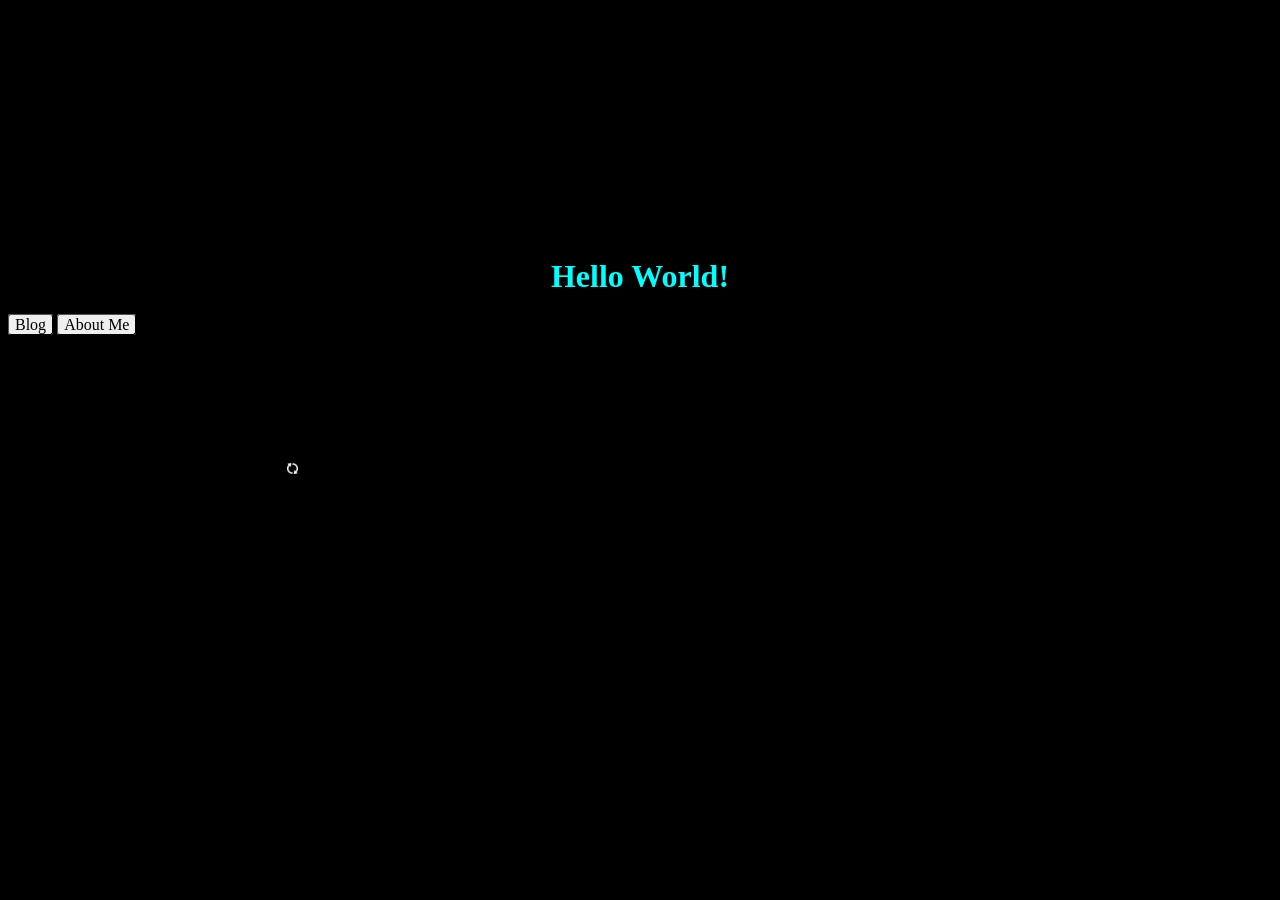
==== index.html @ c2ff101e "burger" ====
<link rel="stylesheet" href="style.css">
<body> 
<!--Main Menu -->
<h1>Hello World!</h1>
<a href="/blog.html" class="button">Blog</a>
<a href="/aboutme.html" class="button">About Me</a>
<!-- lastfm player-->
<div id="player">
 <iframe id="player-frame" src="lastfm-now-playing/index.html" frameborder="0" scrolling="no"> </iframe>
</div>

</body>
---- style.css ----
h1{
color: aqua;
text-align: center;
padding-top: 250px
}


a.button {
    padding: 1px 6px;
    border: 1px outset buttonborder;
    border-radius: 3px;
    color: buttontext;
    background-color: buttonface;
    text-decoration: none;
    font-family: "Comic-Sans";
}


body {
    background-color: black;
}
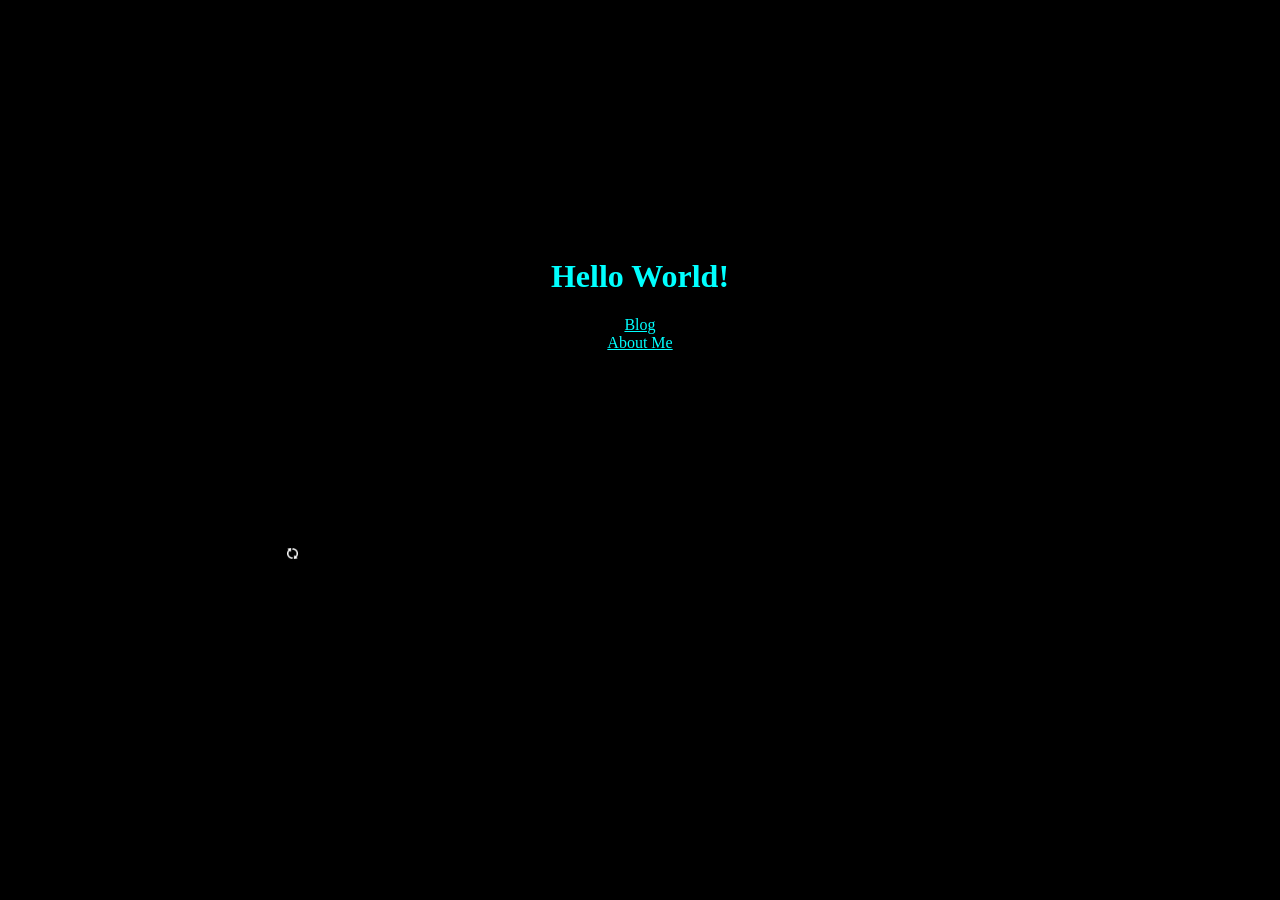
==== commit d8d1049f: "fyasodf" ====
--- a/index.html
+++ b/index.html
@@ -1,11 +1,16 @@
-<link rel="stylesheet" href="style.css">
+ <link rel="stylesheet" href="style.css">
 <body> 
 <!--Main Menu -->
 <h1>Hello World!</h1>
+<div class="links">
 <a href="/blog.html" class="button">Blog</a>
+<br>
 <a href="/aboutme.html" class="button">About Me</a>
+</div>
+
 <!-- lastfm player-->
 <div id="player">
+<h2>What im listening to rn</h2>
  <iframe id="player-frame" src="lastfm-now-playing/index.html" frameborder="0" scrolling="no"> </iframe>
 </div>
 
--- a/style.css
+++ b/style.css
@@ -5,16 +5,13 @@
 }
 
 
-a.button {
-    padding: 1px 6px;
-    border: 1px outset buttonborder;
-    border-radius: 3px;
-    color: buttontext;
-    background-color: buttonface;
-    text-decoration: none;
-    font-family: "Comic-Sans";
+.links {
+    text-align: center;
 }
 
+a.button {
+    color:aqua;
+}
 
 body {
     background-color: black;
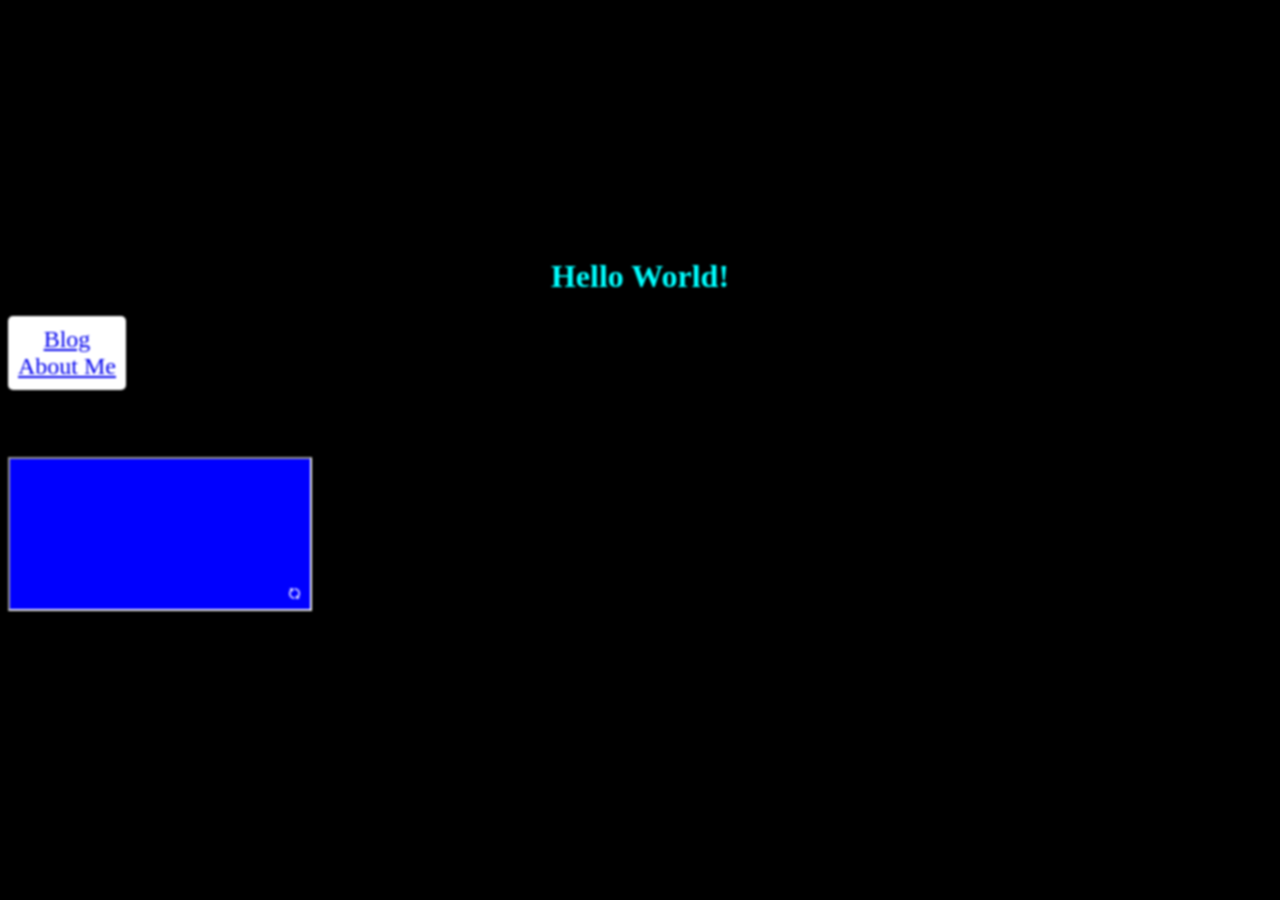
==== commit d1038a61: "cheese" ====
--- a/index.html
+++ b/index.html
@@ -11,7 +11,7 @@
 <!-- lastfm player-->
 <div id="player">
 <h2>What im listening to rn</h2>
- <iframe id="player-frame" src="lastfm-now-playing/index.html" frameborder="0" scrolling="no"> </iframe>
+ <iframe id="player-frame" src="lastfm-now-playing/index.html" frameborder="2" scrolling="no"> </iframe>
 </div>
 
 </body>
--- a/style.css
+++ b/style.css
@@ -5,14 +5,29 @@
 }
 
 
-.links {
+div.links {
     text-align: center;
+    display:inline-block;
+    background-color:white;
+    border-radius: 5px;
+    padding: 10px;
+    font-size: 24px;
 }
 
-a.button {
+#button {
     color:aqua;
 }
 
 body {
     background-color: black;
-}+    background-image:  url('images/background.png');
+    filter: blur(1px);
+}
+
+iframe {
+display:block;
+background-color:blue;
+}
+
+
+  
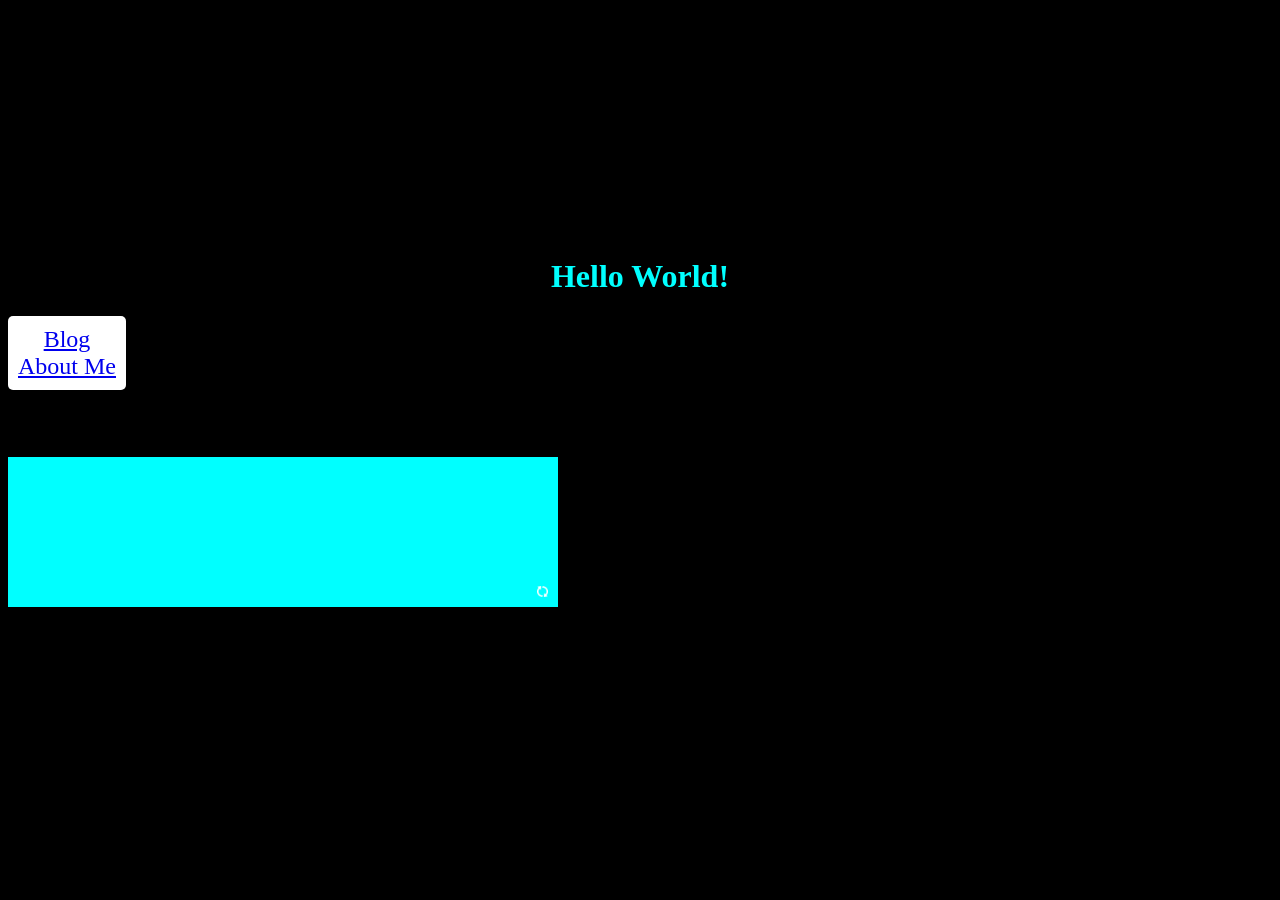
==== commit dbb16945: "cheese" ====
--- a/index.html
+++ b/index.html
@@ -1,4 +1,4 @@
- <link rel="stylesheet" href="style.css">
+<link rel="stylesheet" href="style.css">
 <body> 
 <!--Main Menu -->
 <h1>Hello World!</h1>
@@ -11,7 +11,7 @@
 <!-- lastfm player-->
 <div id="player">
 <h2>What im listening to rn</h2>
- <iframe id="player-frame" src="lastfm-now-playing/index.html" frameborder="2" scrolling="no"> </iframe>
+ <iframe id="player-frame" src="lastfm-now-playing/index.html" frameborder="0" scrolling="no"> </iframe>
 </div>
 
 </body>
--- a/style.css
+++ b/style.css
@@ -21,12 +21,13 @@
 body {
     background-color: black;
     background-image:  url('images/background.png');
-    filter: blur(1px);
 }
 
 iframe {
 display:block;
-background-color:blue;
+align-content: center;
+background-color:aqua;
+padding-left: 250px;
 }
 
 
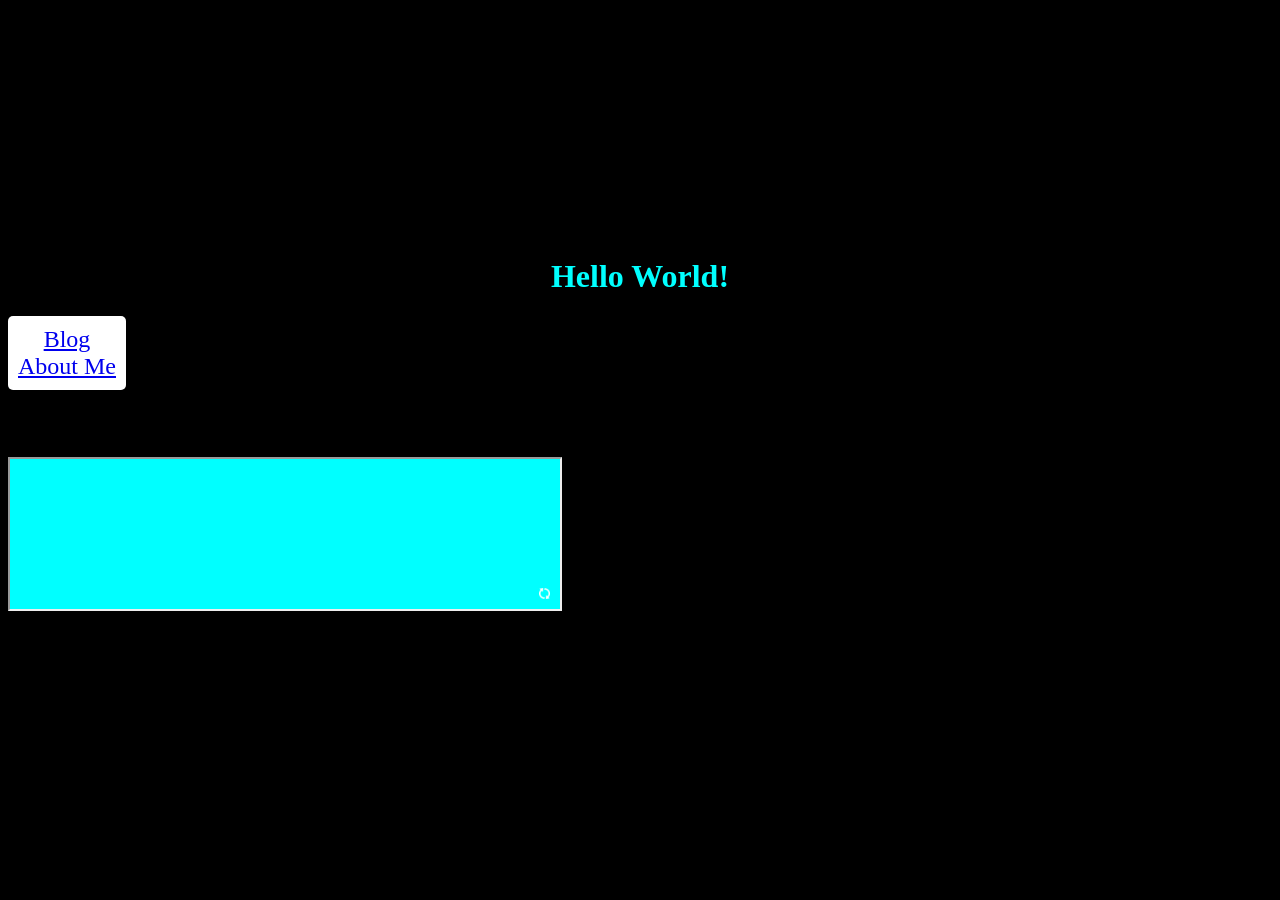
==== commit 9f80e69e: "Merge branch 'main' of https://github.com/MateB-7/my-cool-site" ====
--- a/index.html
+++ b/index.html
@@ -11,7 +11,7 @@
 <!-- lastfm player-->
 <div id="player">
 <h2>What im listening to rn</h2>
- <iframe id="player-frame" src="lastfm-now-playing/index.html" frameborder="0" scrolling="no"> </iframe>
+ <iframe id="player-frame" src="lastfm-now-playing/index.html" frameborder="2" scrolling="no"> </iframe>
 </div>
 
 </body>
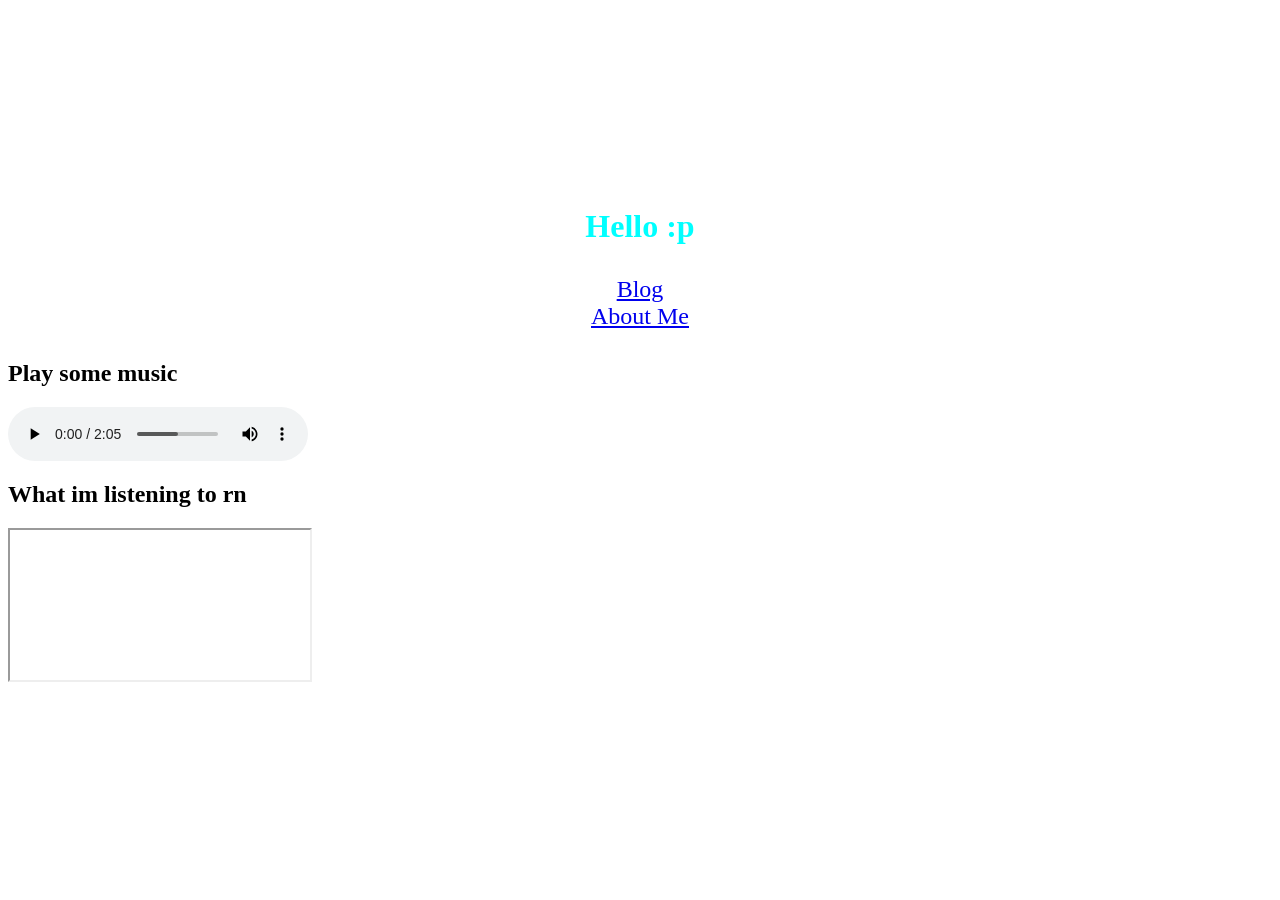
==== commit 58b7da89: "nintendo direct soon" ====
--- a/index.html
+++ b/index.html
@@ -1,14 +1,20 @@
 <link rel="stylesheet" href="style.css">
 <body> 
-<!--Main Menu -->
-<h1>Hello World!</h1>
+<!-- Main Menu -->
+<h1>Hello :p</h1>
 <div class="links">
 <a href="/blog.html" class="button">Blog</a>
 <br>
 <a href="/aboutme.html" class="button">About Me</a>
 </div>
 
-<!-- lastfm player-->
+<!-- Music -->
+ <h2>Play some music</h2>
+<audio controls autoplay>
+    <source src="audio/bgm.mp3" type="audio/mp3"> 
+</audio>
+
+<!-- lastfm player -->
 <div id="player">
 <h2>What im listening to rn</h2>
  <iframe id="player-frame" src="lastfm-now-playing/index.html" frameborder="2" scrolling="no"> </iframe>
--- a/style.css
+++ b/style.css
@@ -1,17 +1,19 @@
 h1{
 color: aqua;
 text-align: center;
-padding-top: 250px
+padding-top: 200px
 }
 
 
 div.links {
+    background-color:white;
+    border-radius: 2px;
+    padding: 10px 20px;
+    font-size: 24px;
+    display: block;
     text-align: center;
-    display:inline-block;
-    background-color:white;
-    border-radius: 5px;
-    padding: 10px;
-    font-size: 24px;
+    width: fit-content;
+    margin-inline: auto;
 }
 
 #button {
@@ -19,15 +21,12 @@
 }
 
 body {
-    background-color: black;
-    background-image:  url('images/background.png');
+    background-image: url(images/background.png');
+    background-size: 50%;
 }
 
 iframe {
-display:block;
 align-content: center;
-background-color:aqua;
-padding-left: 250px;
 }
 
 
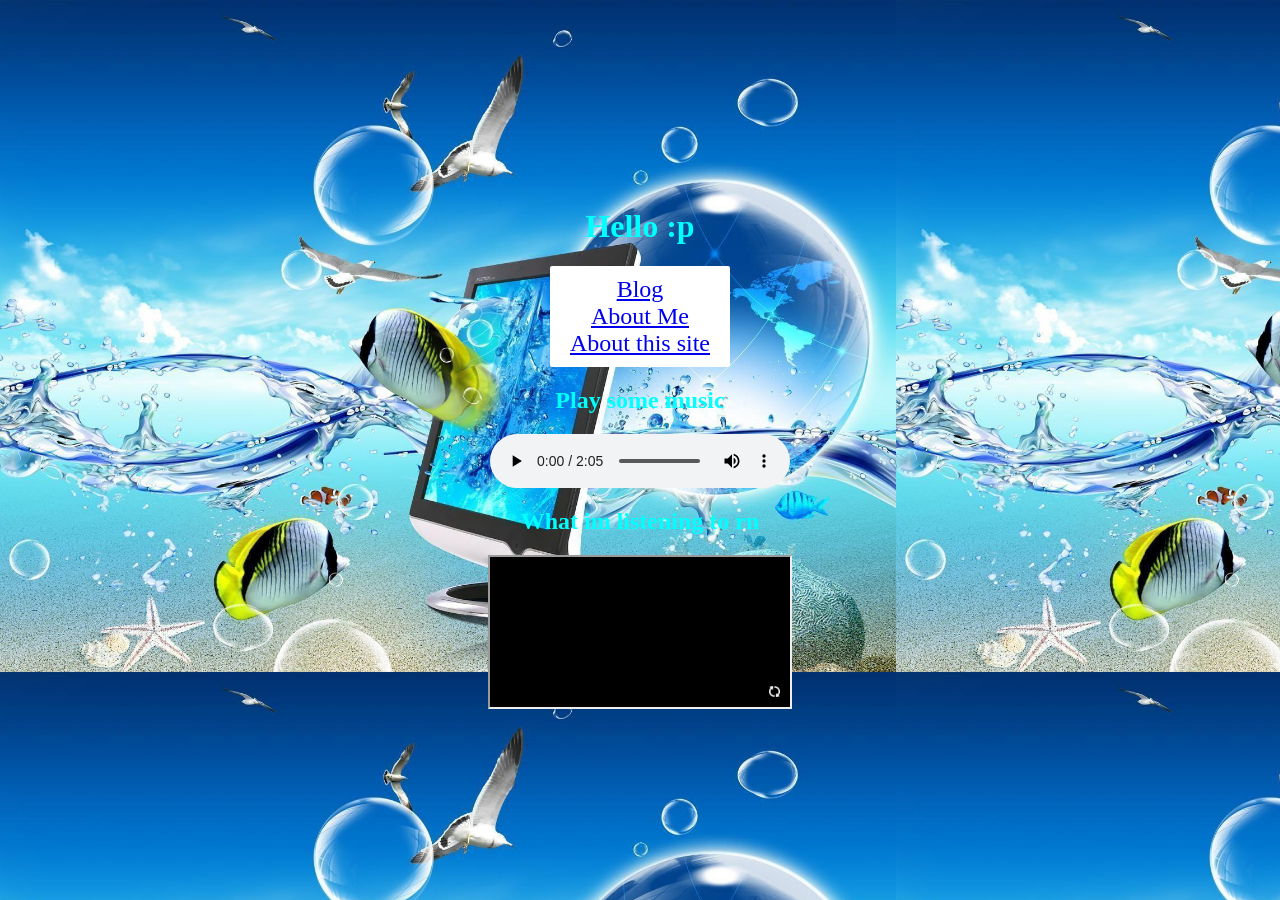
==== commit 74037185: "nddscs" ====
--- a/index.html
+++ b/index.html
@@ -6,6 +6,8 @@
 <a href="/blog.html" class="button">Blog</a>
 <br>
 <a href="/aboutme.html" class="button">About Me</a>
+<br>
+<a href="/aboutsite.html" class="button">About this site</a>
 </div>
 
 <!-- Music -->
--- a/style.css
+++ b/style.css
@@ -2,6 +2,11 @@
 color: aqua;
 text-align: center;
 padding-top: 200px
+}
+
+h2{
+color: aqua;
+text-align: center;
 }
 
 
@@ -21,13 +26,19 @@
 }
 
 body {
-    background-image: url(images/background.png');
-    background-size: 50%;
+    background-image: url(images/background.jpg);
+    background-size: 70%;
 }
 
 iframe {
-align-content: center;
+margin-inline: auto;
+display: block;
+background-color: black;
 }
 
+audio{
+    margin-inline: auto;
+    display: block;
+}
 
   
